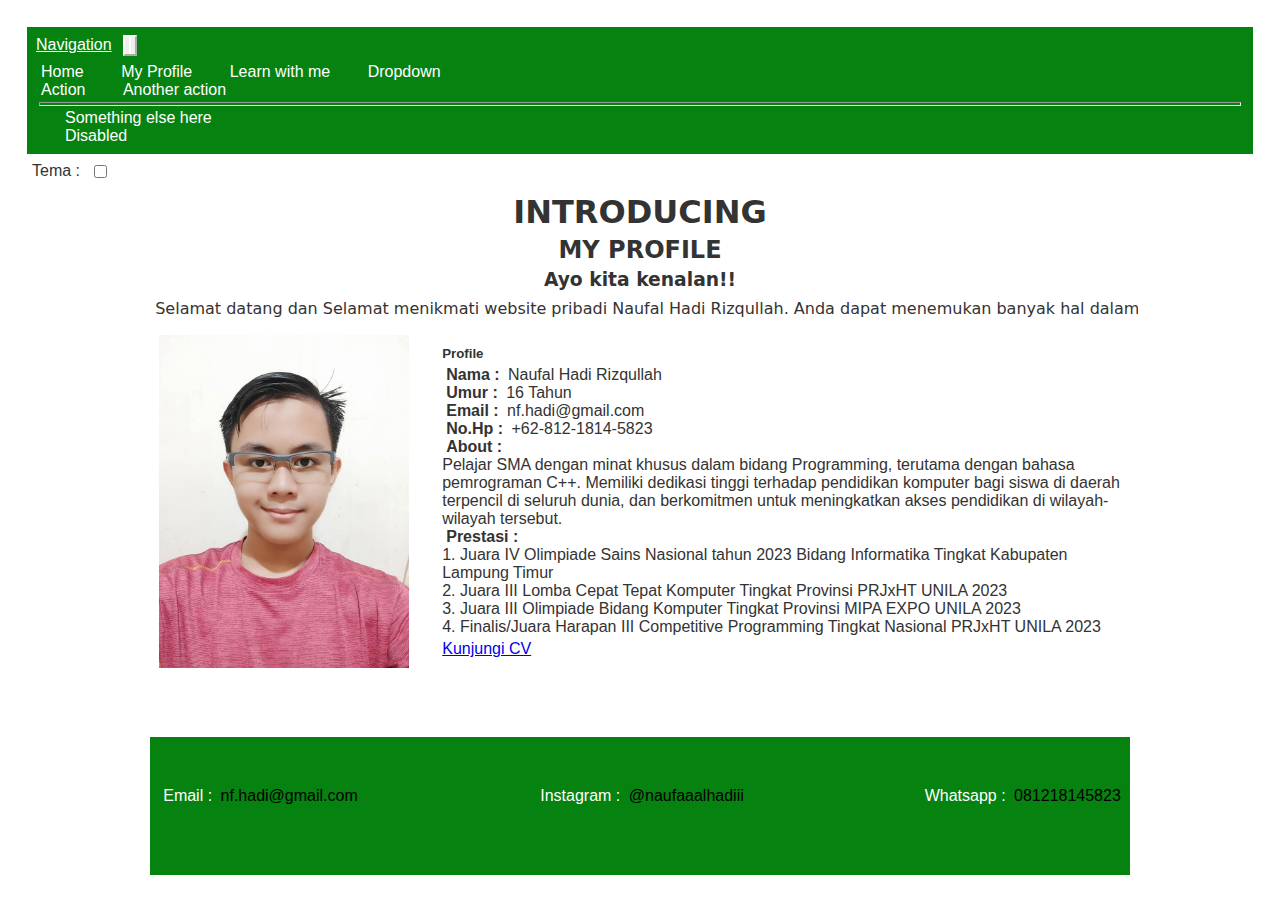
==== Profile.html @ 98658bf1 "Add files via upload" ====
<html lang="en">

<head>
    <link rel="stylesheet" href="style.css" />
    <meta charset="UTF-8">
    <meta name="viewport" content="width=device-width, initial-scale=1.0">
    <title>All We Can It</title>

    <link href="https://cdn.jsdelivr.net/npm/bootstrap@5.3.2/dist/css/bootstrap.min.css" rel="stylesheet"
        integrity="sha384-T3c6CoIi6uLrA9TneNEoa7RxnatzjcDSCmG1MXxSR1GAsXEV/Dwwykc2MPK8M2HN"
        crossorigin="anonymous">
    <style>
        body {
            transition: background-color 0.5s ease;
            font-family: 'Helvetica', Arial, sans-serif;
            padding: 20px;
            background-color: #fff; /* Set default background color */
            color: #333; /* Set default text color */
        }

        .toggle-container {
            display: flex;
            align-items: center;
            font: optional; 
        }

        #theme-toggle {
            margin-left: 10px;
            cursor: pointer;
        }

        /* Dark Mode Styles */
        body.dark-mode {
            background-color: #1a1a1a;
            color: #c5c1c1;
        }

        /* Navbar Styles */
        .navbar {
            background-color: rgb(6, 130, 16); /* Set navbar background color */
        }

        .navbar-brand,
        .navbar-nav .nav-link {
            color: #fff; /* Set navbar text color */
        }

        .navbar-toggler-icon {
            background-color: #fff; /* Set navbar toggler icon color */
        }

        .navbar-toggler {
            border-color: #fff; /* Set navbar toggler border color */
        }

        /* Carousel Styles */
        #carouselExample {
            max-width: 80%;
            margin: auto;
        }

        .carousel-inner img {
            width: 100%;
            height: auto;
            object-fit: cover;
        }

        .carousel-control-prev,
        .carousel-control-next {
            border-radius: 90px; /* Sesuaikan dengan tingkat bulatan yang diinginkan */
        }

        /* Footer Styles */
        .footer-container {
            background-color: rgb(6, 130, 16);
            color: #fff;
            padding: 20px 0;
            margin-top: 50px;
        }

        .footer-section h3 {
            color: #fff; /* Set footer section heading color */
        }

        .footer-section a {
            color: #fff; /* Set footer section link color */
        }

        .footer-section ul {
            list-style: none;
            padding: 0;
        }

        .footer-section li {
            margin-bottom: 10px;
        }
    </style>
</head>

<body>
    
    
    
    <!-- Navbar -->
    <nav class="navbar navbar-expand-lg">
        <div class="container-fluid">
            <a class="navbar-brand" href="#">Navigation</a>
            <button class="navbar-toggler" type="button" data-bs-toggle="collapse" data-bs-target="#navbarSupportedContent"
                aria-controls="navbarSupportedContent" aria-expanded="false" aria-label="Toggle navigation">
                <span class="navbar-toggler-icon"></span>
            </button>
            <div class="collapse navbar-collapse" id="navbarSupportedContent">
                <ul class="navbar-nav me-auto mb-2 mb-lg-0">
                    <li class="nav-item">
                        <a class="nav-link" href="index.html">Home</a>
                    </li>
                    <li class="nav-item">
                        <a class="nav-link active"  aria-current="page" href="Profile.html"> My Profile </a>
                    </li>
                    <li class="nav-item">
                        <a class="nav-link" href="Learn.html"> Learn with me </a>
                    </li>
                    <li class="nav-item dropdown">
                        <a class="nav-link dropdown-toggle" href="#" role="button" data-bs-toggle="dropdown"
                            aria-expanded="false">
                            Dropdown
                        </a>
                        <ul class="dropdown-menu">
                            <li><a class="dropdown-item" href="#">Action</a></li>
                            <li><a class="dropdown-item" href="#">Another action</a></li>
                            <li><hr class="dropdown-divider"></li>
                            <li><a class="dropdown-item" href="#">Something else here</a></li>
                        </ul>
                    </li>
                    <li class="nav-item">
                        <a class="nav-link disabled" aria-disabled="true">Disabled</a>
                    </li>
                </ul>
            </div>
        </div>
    </nav>
    <!-- Navbar End -->
    <!-- Tema on-->
    <div class="toggle-container">
        <label for="theme-toggle">Tema : </label>
        <input type="checkbox" id="theme-toggle">
    </div>
    <!-- Tema done-->

    <div class="container mt-5">
        <h1 class="judul"> INTRODUCING </h1>
        <h2 class="judul">MY PROFILE</h2>
        <h3 class="judul"> Ayo kita kenalan!!  </h3>
        <div class="marquee">
            <p class="judul">
                Selamat datang dan Selamat menikmati website pribadi Naufal Hadi Rizqullah. Anda dapat menemukan banyak hal dalam website ini yang pastinya seru dan menyenangkan!!
            </p>
        </div>
        <div class="profile-container">
            <div class="profile-image">
              <img src="foto.jpg" alt="Foto Pribadi" style="max-width: 250px;">
            </div>
            <div class="profile-description">
              <h5>Profile</h5>
              <p>
                <strong>Nama    :</strong> Naufal Hadi Rizqullah <br>
                <strong>Umur    :</strong> 16 Tahun <br>
                <strong>Email   :</strong> nf.hadi@gmail.com <br>
                <strong>No.Hp   :</strong> +62-812-1814-5823 <br>
                <strong>About   :</strong> <br>
                 Pelajar SMA dengan minat khusus dalam bidang Programming, terutama dengan bahasa pemrograman C++. Memiliki dedikasi tinggi terhadap pendidikan komputer bagi siswa di daerah terpencil di seluruh dunia, dan berkomitmen untuk meningkatkan akses pendidikan di wilayah-wilayah tersebut. <br>
                <strong>Prestasi :</strong> <br>
                1. Juara IV Olimpiade Sains Nasional tahun 2023 Bidang Informatika Tingkat Kabupaten Lampung Timur <br>
                2. Juara III Lomba Cepat Tepat Komputer Tingkat Provinsi PRJxHT UNILA 2023<br>
                3. Juara III Olimpiade Bidang Komputer Tingkat Provinsi MIPA EXPO UNILA 2023 <br>
                4. Finalis/Juara Harapan III Competitive Programming Tingkat Nasional PRJxHT UNILA 2023 <br>
                </p>
              <a href="CV.pdf" class="btn btn-primary">Kunjungi CV</a>
            </div>
          </div>

    <!-- Carousel -->
    <div>

    </div>
    <!-- Carousel End -->

    <!-- Description -->
    <div>

    </div>
    <!-- Description End -->

     <!-- Footer -->
     <div class="footer-container">
        <footer class="container-footer">
            <div class="content">
                <div class="contact-info">
                  <p class="email" >Email : <a href="mailto:nf.hadi@gmail.com" style="color: black; text-decoration: none;">nf.hadi@gmail.com</a></p>
                  <p class="instagram" >Instagram : <a href="https://www.instagram.com/naufaaalhadiii/" target="_blank" style="color: black; text-decoration: none;">@naufaaalhadiii</a></p>
                  <p class="whatsapp" >Whatsapp : <a href="wa.me/+6281218145823" target="_blank" style="color: black; text-decoration: none;"> 081218145823</a></p>
                </div>
            
        </footer>
    </div>
    <!-- Footer End -->

    <script>
        // Check user's theme preference from localStorage
        const currentTheme = localStorage.getItem('theme');
        if (currentTheme) {
            document.body.classList.add(currentTheme);
        }

        // Toggle theme when checkbox is clicked
        document.getElementById('theme-toggle').addEventListener('change', function () {
            if (this.checked) {
                document.body.classList.add('dark-mode');
                localStorage.setItem('theme', 'dark-mode');
            } else {
                document.body.classList.remove('dark-mode');
                localStorage.setItem('theme', '');
            }
        });
    </script>
    <script src="https://code.jquery.com/jquery-3.2.1.slim.min.js"></script>
    <script src="https://cdnjs.cloudflare.com/ajax/libs/popper.js/1.12.9/umd/popper.min.js"></script>
    <script src="https://maxcdn.bootstrapcdn.com/bootstrap/4.0.0/js/bootstrap.min.js"></script>

    <script src="https://cdn.jsdelivr.net/npm/bootstrap@5.3.2/dist/js/bootstrap.bundle.min.js"
        integrity="sha384-C6RzsynM9kWDrMNeT87bh95OGNyZPhcTNXj1NW7RuBCsyN/o0jlpcV8Qyq46cDfL"
        crossorigin="anonymous"></script>

    <script>
        // Menambahkan script untuk menjalankan carousel otomatis
        $(document).ready(function () {
            $('.carousel').carousel({
                interval: 2000 // Ganti dengan interval (dalam milidetik) yang diinginkan
            });
        });
    </script>
</body>

</html>
---- style.css ----
*,
html{
    margin: 3px;
    padding: 1;
}
.profile-container {
  display: flex;
  align-items: center;
}

.profile-image {
  flex: 0 0 auto; /* agar ukuran gambar tetap */
  margin-right: 20px; /* jarak antara gambar dan deskripsi */
}

.profile-description {
  flex: 1; /* deskripsi mengisi ruang yang tersisa */
}

.profile-description h5 {
  margin-top: 0; /* hapus margin atas dari judul */
}
.judul {
    display: flex;
    justify-content: center;
    font-family: system-ui, -apple-system, BlinkMacSystemFont, 'Segoe UI', Roboto, Oxygen, Ubuntu, Cantarell, 'Open Sans', 'Helvetica Neue', sans-serif;
}
.justify{
  text-align: justify;
}
.judul-2{
    display: flex;
    justify-content: center;
}
.card {
  display: flex;
  justify-content: center;
  align-items: center;
  height: 100vh; /* Set tinggi sesuai kebutuhan */
}
.container-footer {
    border: top 100px;
    width: 100%;
    height: 10vh;
    object-fit:none;
    shape-outside: -moz-repeating-linear-gradient();
    box-shadow: 12;
    text-shadow: 12;
}
.tipe {
    list-style-type: none;
    padding: 30px;
    color: black;
}
.footer {
    display: flex;
    height: 75px;
    justify-content: center;
    align-items: center;
}
.judul h3 {
    text-decoration: underline;
}
.shape {
    width: 200px;
    height: 200px;
    background-color: white; /* Ganti dengan warna latar belakang yang diinginkan */
    /* Menambahkan bayangan */
    box-shadow: 5px 5px 10px rgba(0, 0, 0, 0.3);
    overflow: hidden; /* Memastikan overflow diatur agar gambar tidak keluar dari kotak */
    border-radius: 10px; /* Menambahkan sudut melengkung ke kotak */
  }
  .shape img {
    width: 100%; /* Gambar mengisi lebar kotak */
    height: 100%; /* Gambar mengisi tinggi kotak */
    object-fit: contain; /* Mempertahankan rasio aspek gambar dan memotong sesuai kotak */
    max-width: 100%; /* Membatasi lebar gambar agar tidak melebihi lebar kotak */
    max-height: 100%; /* Membatasi tinggi gambar agar tidak melebihi tinggi kotak */
  }
  .horizontal-list {
    list-style: none; /* Menghapus tanda bullet default dari list */
    padding: 0; /* Menghilangkan padding default */
    margin: 0; /* Menghilangkan margin default */
    display: flex; /* Menggunakan tata letak flexbox */
  }

  /* Style untuk setiap item list */
  .horizontal-list-item {
    margin-right: 10px; /* Jarak antara setiap item list */
  }
  body {
    margin: 0;
    font-family: 'Times New Roman', Times, serif, sans-serif;
  }
  
  .container {
    width: 80%;
    margin: 0 auto;
  }
  
  header {
    background-color: #333;
    color: #fff;
    padding: 20px 0;
  }
  
  header h1 {
    margin: 0;
  }
  
  nav ul {
    list-style: none;
    padding: 0;
    margin: 0;
  }
  
  nav ul li {
    display: inline;
    margin-left: 20px;
  }
  
  nav ul li:first-child {
    margin-left: 0;
  }
  
  nav ul li a {
    color: #fff;
    text-decoration: none;
  }
  
  nav ul li a:hover {
    text-decoration: underline;
  }
  
  .content {
    margin-top: 20px;
  }
  
  .contact-info {
    display: flex;
    justify-content: space-between;
  }
  
  .contact-info p {
    margin: 0;
  }
  
  .email {
    flex: 1;
  }
  
  .instagram {
    flex: 1;
    text-align: center;
  }
  
  .whatsapp {
    flex: 1;
    text-align: right;
  }
  .marquee {
    width: 100%;
    overflow: hidden;
    white-space: nowrap;
  }
  .marquee p {
    display: inline-block;
    animation: marquee 20s linear infinite;
  }
  
  @keyframes marquee {
    0%   { transform: translateX(100%); }
    100% { transform: translateX(-100%); }
  }
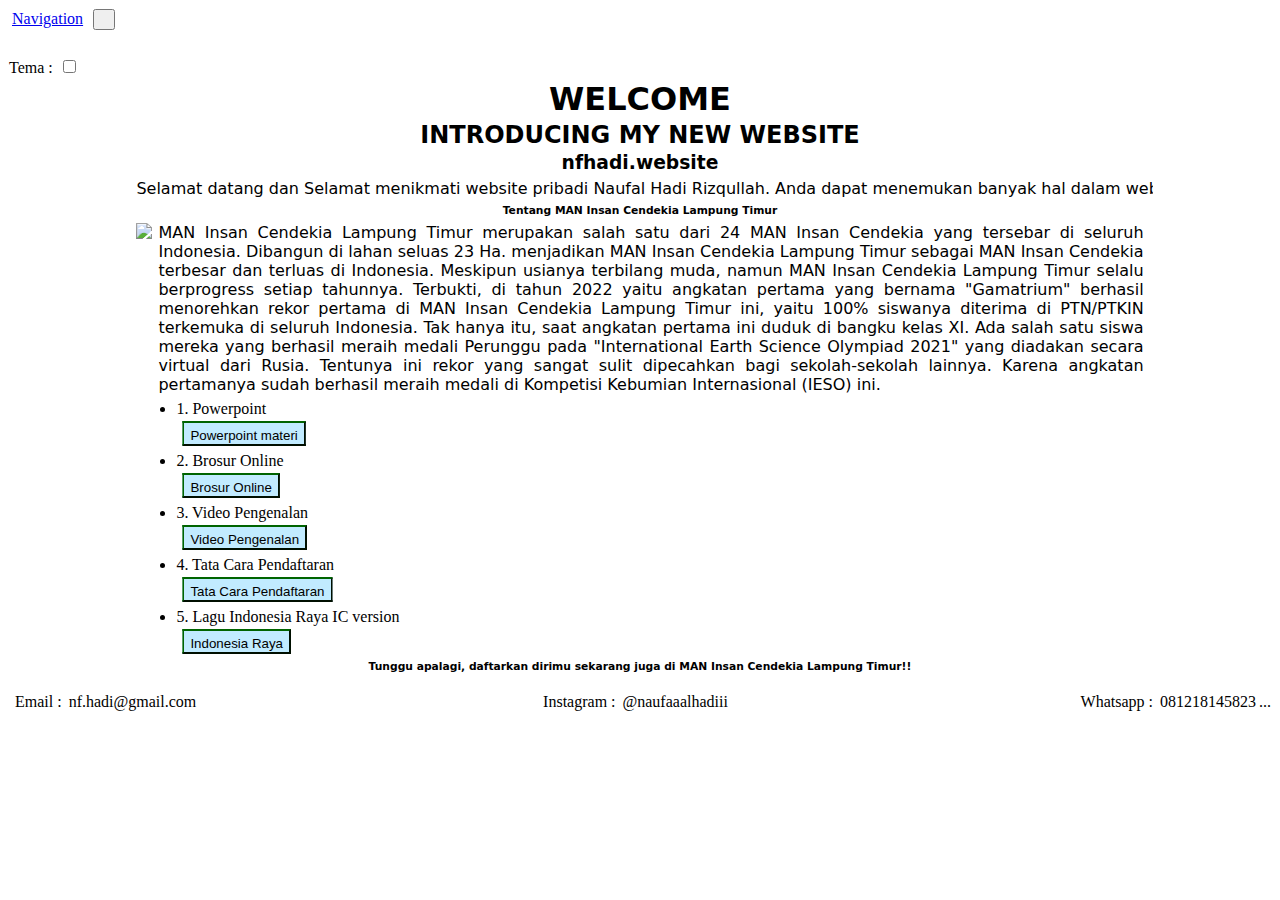
==== commit 8bf18976: "Update Profile.html" ====
--- a/Profile.html
+++ b/Profile.html
@@ -1,105 +1,18 @@
+<!DOCTYPE html>
 <html lang="en">
-
 <head>
     <link rel="stylesheet" href="style.css" />
     <meta charset="UTF-8">
     <meta name="viewport" content="width=device-width, initial-scale=1.0">
     <title>All We Can It</title>
-
+    <link rel="stylesheet" href="https://cdnjs.cloudflare.com/ajax/libs/font-awesome/6.0.0-beta3/css/all.min.css" integrity="sha384-bxVHzWKxPmZ1vBKa8dDofcNQJJVwzW2Nmr2pFw3Yqcg2xBVxDVvVf2H9cLGJs/Sj" crossorigin="anonymous">
     <link href="https://cdn.jsdelivr.net/npm/bootstrap@5.3.2/dist/css/bootstrap.min.css" rel="stylesheet"
         integrity="sha384-T3c6CoIi6uLrA9TneNEoa7RxnatzjcDSCmG1MXxSR1GAsXEV/Dwwykc2MPK8M2HN"
         crossorigin="anonymous">
-    <style>
-        body {
-            transition: background-color 0.5s ease;
-            font-family: 'Helvetica', Arial, sans-serif;
-            padding: 20px;
-            background-color: #fff; /* Set default background color */
-            color: #333; /* Set default text color */
-        }
-
-        .toggle-container {
-            display: flex;
-            align-items: center;
-            font: optional; 
-        }
-
-        #theme-toggle {
-            margin-left: 10px;
-            cursor: pointer;
-        }
-
-        /* Dark Mode Styles */
-        body.dark-mode {
-            background-color: #1a1a1a;
-            color: #c5c1c1;
-        }
-
-        /* Navbar Styles */
-        .navbar {
-            background-color: rgb(6, 130, 16); /* Set navbar background color */
-        }
-
-        .navbar-brand,
-        .navbar-nav .nav-link {
-            color: #fff; /* Set navbar text color */
-        }
-
-        .navbar-toggler-icon {
-            background-color: #fff; /* Set navbar toggler icon color */
-        }
-
-        .navbar-toggler {
-            border-color: #fff; /* Set navbar toggler border color */
-        }
-
-        /* Carousel Styles */
-        #carouselExample {
-            max-width: 80%;
-            margin: auto;
-        }
-
-        .carousel-inner img {
-            width: 100%;
-            height: auto;
-            object-fit: cover;
-        }
-
-        .carousel-control-prev,
-        .carousel-control-next {
-            border-radius: 90px; /* Sesuaikan dengan tingkat bulatan yang diinginkan */
-        }
-
-        /* Footer Styles */
-        .footer-container {
-            background-color: rgb(6, 130, 16);
-            color: #fff;
-            padding: 20px 0;
-            margin-top: 50px;
-        }
-
-        .footer-section h3 {
-            color: #fff; /* Set footer section heading color */
-        }
-
-        .footer-section a {
-            color: #fff; /* Set footer section link color */
-        }
-
-        .footer-section ul {
-            list-style: none;
-            padding: 0;
-        }
-
-        .footer-section li {
-            margin-bottom: 10px;
-        }
-    </style>
+    
 </head>
 
 <body>
-    
-    
     
     <!-- Navbar -->
     <nav class="navbar navbar-expand-lg">
@@ -112,34 +25,21 @@
             <div class="collapse navbar-collapse" id="navbarSupportedContent">
                 <ul class="navbar-nav me-auto mb-2 mb-lg-0">
                     <li class="nav-item">
-                        <a class="nav-link" href="index.html">Home</a>
+                        <a class="nav-link active" aria-current="page" href="index.html">Home</a>
                     </li>
                     <li class="nav-item">
-                        <a class="nav-link active"  aria-current="page" href="Profile.html"> My Profile </a>
+                        <a class="nav-link" href="Profile.html"> My Profile </a>
                     </li>
                     <li class="nav-item">
                         <a class="nav-link" href="Learn.html"> Learn with me </a>
                     </li>
-                    <li class="nav-item dropdown">
-                        <a class="nav-link dropdown-toggle" href="#" role="button" data-bs-toggle="dropdown"
-                            aria-expanded="false">
-                            Dropdown
-                        </a>
-                        <ul class="dropdown-menu">
-                            <li><a class="dropdown-item" href="#">Action</a></li>
-                            <li><a class="dropdown-item" href="#">Another action</a></li>
-                            <li><hr class="dropdown-divider"></li>
-                            <li><a class="dropdown-item" href="#">Something else here</a></li>
-                        </ul>
-                    </li>
-                    <li class="nav-item">
-                        <a class="nav-link disabled" aria-disabled="true">Disabled</a>
-                    </li>
+                    
                 </ul>
             </div>
         </div>
     </nav>
     <!-- Navbar End -->
+    
     <!-- Tema on-->
     <div class="toggle-container">
         <label for="theme-toggle">Tema : </label>
@@ -148,59 +48,50 @@
     <!-- Tema done-->
 
     <div class="container mt-5">
-        <h1 class="judul"> INTRODUCING </h1>
-        <h2 class="judul">MY PROFILE</h2>
-        <h3 class="judul"> Ayo kita kenalan!!  </h3>
+        <h1 class="judul"> WELCOME </h1>
+        <h2 class="judul">INTRODUCING MY NEW WEBSITE</h2>
+        <h3 class="judul"> nfhadi.website  </h3>
         <div class="marquee">
             <p class="judul">
                 Selamat datang dan Selamat menikmati website pribadi Naufal Hadi Rizqullah. Anda dapat menemukan banyak hal dalam website ini yang pastinya seru dan menyenangkan!!
             </p>
+        </div> 
+
+        <h6 class="judul"> Tentang MAN Insan Cendekia Lampung Timur</h6>
+        <div class="judul">
+            <img src="logo_man_ic-removebg-preview (1).png" style="position:inherit;">
+            <p class="justify">
+                MAN Insan Cendekia Lampung Timur merupakan salah satu dari 24 MAN Insan Cendekia yang tersebar di seluruh Indonesia.
+                Dibangun di lahan seluas 23 Ha. menjadikan MAN Insan Cendekia Lampung Timur sebagai MAN Insan Cendekia terbesar dan terluas di Indonesia.
+                Meskipun usianya terbilang muda, namun MAN Insan Cendekia Lampung Timur selalu berprogress setiap tahunnya. Terbukti, di tahun 2022 yaitu angkatan pertama yang bernama "Gamatrium" berhasil
+                menorehkan rekor pertama di MAN Insan Cendekia Lampung Timur ini, yaitu 100% siswanya diterima di PTN/PTKIN terkemuka di seluruh Indonesia. Tak hanya itu, saat angkatan pertama ini duduk di bangku kelas XI. Ada salah satu siswa mereka yang berhasil meraih medali Perunggu pada 
+                "International Earth Science Olympiad 2021" yang diadakan secara virtual dari Rusia. Tentunya ini rekor yang sangat sulit dipecahkan bagi sekolah-sekolah lainnya. Karena angkatan pertamanya sudah berhasil meraih medali di Kompetisi Kebumian Internasional (IESO) ini.
+            </p>
         </div>
-        <div class="profile-container">
-            <div class="profile-image">
-              <img src="foto.jpg" alt="Foto Pribadi" style="max-width: 250px;">
-            </div>
-            <div class="profile-description">
-              <h5>Profile</h5>
-              <p>
-                <strong>Nama    :</strong> Naufal Hadi Rizqullah <br>
-                <strong>Umur    :</strong> 16 Tahun <br>
-                <strong>Email   :</strong> nf.hadi@gmail.com <br>
-                <strong>No.Hp   :</strong> +62-812-1814-5823 <br>
-                <strong>About   :</strong> <br>
-                 Pelajar SMA dengan minat khusus dalam bidang Programming, terutama dengan bahasa pemrograman C++. Memiliki dedikasi tinggi terhadap pendidikan komputer bagi siswa di daerah terpencil di seluruh dunia, dan berkomitmen untuk meningkatkan akses pendidikan di wilayah-wilayah tersebut. <br>
-                <strong>Prestasi :</strong> <br>
-                1. Juara IV Olimpiade Sains Nasional tahun 2023 Bidang Informatika Tingkat Kabupaten Lampung Timur <br>
-                2. Juara III Lomba Cepat Tepat Komputer Tingkat Provinsi PRJxHT UNILA 2023<br>
-                3. Juara III Olimpiade Bidang Komputer Tingkat Provinsi MIPA EXPO UNILA 2023 <br>
-                4. Finalis/Juara Harapan III Competitive Programming Tingkat Nasional PRJxHT UNILA 2023 <br>
-                </p>
-              <a href="CV.pdf" class="btn btn-primary">Kunjungi CV</a>
-            </div>
-          </div>
+        <ul class="list-group">
+            <li class="list-group-item">1. Powerpoint <br><a href="https://docs.google.com/presentation/d/1xfh9-uLcgY16LqVLo48rGjXa5Wdphdh7/edit?usp=sharing&ouid=104326569453635447704&rtpof=true&sd=true"> <button style="top: auto; background-color: rgb(193, 235, 255); border-color:darkgreen; color-interpolation-filters: linearRGB; perspective: 50px; padding-top: 5px ; clip-path: stroke-box;"> Powerpoint materi</button></a></li>
 
-    <!-- Carousel -->
-    <div>
+            <li class="list-group-item">2. Brosur Online <br><a href="https://bit.ly/BrosurManIc"><button style="top: auto; background-color: rgb(193, 235, 255); border-color:darkgreen; color-interpolation-filters: linearRGB; perspective: 50px; padding-top: 5px ; clip-path: stroke-box;"> Brosur Online</button></a></li>
+            <li class="list-group-item">3. Video Pengenalan<br><a href="https://youtu.be/bBHHIFPPKPA?si=hG-u650b98ThJsUd."><button style="top: auto; background-color: rgb(193, 235, 255); border-color:darkgreen; color-interpolation-filters: linearRGB; perspective: 50px; padding-top: 5px ; clip-path: stroke-box;"> Video Pengenalan</button></a></li>
+            <li class="list-group-item">4. Tata Cara Pendaftaran<br><a href="https://youtu.be/YuYJgDzxAuI?si=Wq2K2alT5mvyEQnE"><button style="top: auto; background-color: rgb(193, 235, 255); border-color:darkgreen; color-interpolation-filters: linearRGB; perspective: 50px; padding-top: 5px ; clip-path: stroke-box;"> Tata Cara Pendaftaran</button></a></li>
+            <li class="list-group-item">5. Lagu Indonesia Raya IC version<br><a href="https://youtu.be/k0VniXt1e40?si=KmKQWaiski27dmca"><button style="top: auto; background-color: rgb(193, 235, 255); border-color:darkgreen; color-interpolation-filters: linearRGB; perspective: 50px; padding-top: 5px ; clip-path: stroke-box;"> Indonesia Raya</button></a></li>
+        
+        </ul>
 
+        <h6 class="judul "> Tunggu apalagi, daftarkan dirimu sekarang juga di MAN Insan Cendekia Lampung Timur!! </h6>
     </div>
-    <!-- Carousel End -->
 
-    <!-- Description -->
-    <div>
-
-    </div>
-    <!-- Description End -->
-
-     <!-- Footer -->
-     <div class="footer-container">
+    <!-- Footer -->
+    <div class="footer-container">
         <footer class="container-footer">
-            <div class="content">
+            <div class="content" >
                 <div class="contact-info">
                   <p class="email" >Email : <a href="mailto:nf.hadi@gmail.com" style="color: black; text-decoration: none;">nf.hadi@gmail.com</a></p>
                   <p class="instagram" >Instagram : <a href="https://www.instagram.com/naufaaalhadiii/" target="_blank" style="color: black; text-decoration: none;">@naufaaalhadiii</a></p>
                   <p class="whatsapp" >Whatsapp : <a href="wa.me/+6281218145823" target="_blank" style="color: black; text-decoration: none;"> 081218145823</a></p>
+                  <p>...</p>
                 </div>
-            
+            </div>
         </footer>
     </div>
     <!-- Footer End -->
@@ -240,5 +131,4 @@
         });
     </script>
 </body>
-
-</html>+</html>
